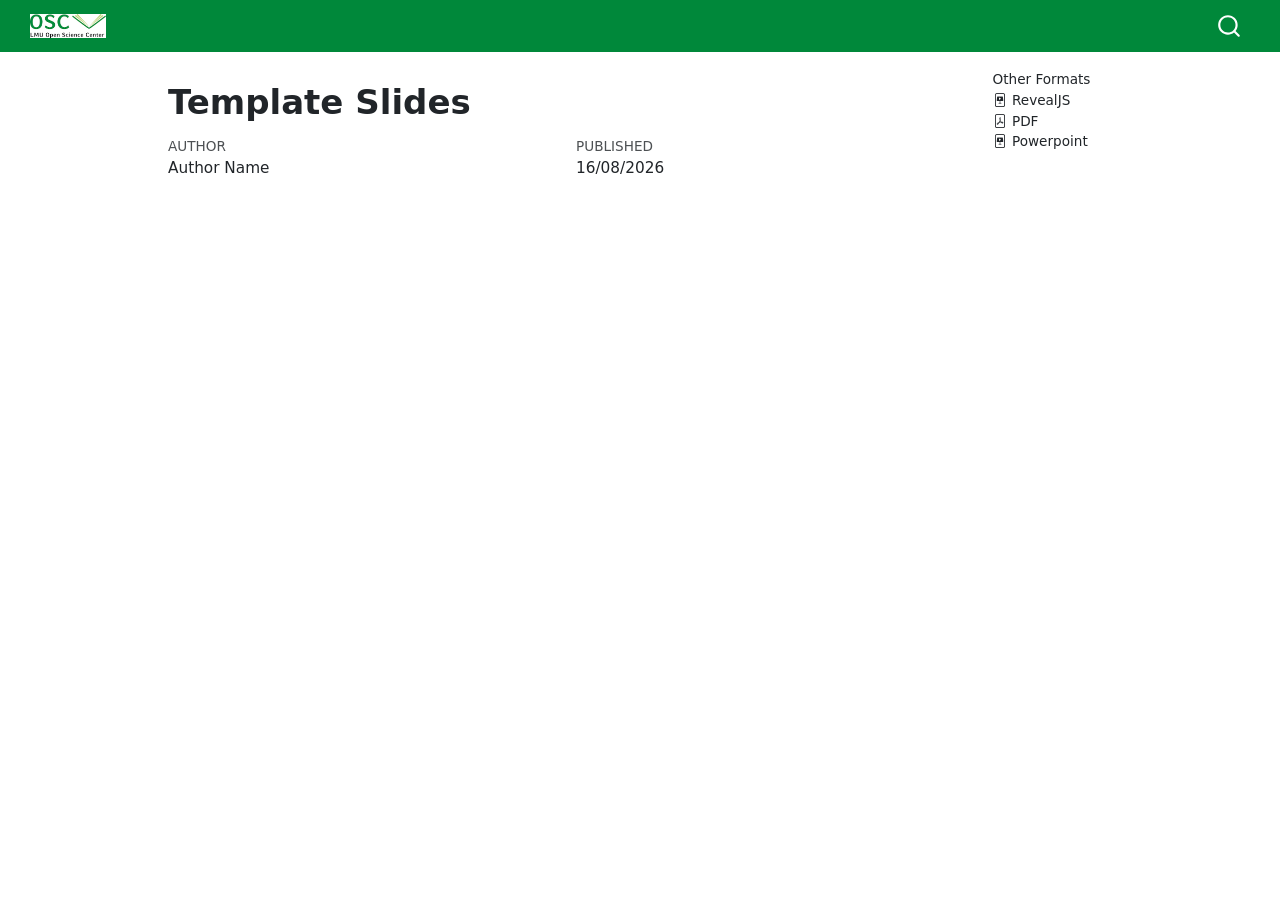
==== index.html @ 66061065 "Built site for gh-pages" ====
<!DOCTYPE html>
<html xmlns="http://www.w3.org/1999/xhtml" lang="en" xml:lang="en"><head>

<meta charset="utf-8">
<meta name="generator" content="quarto-1.10.18">

<meta name="viewport" content="width=device-width, initial-scale=1.0, user-scalable=yes">

<meta name="author" content="Author Name">

<title>Template Slides – Project Title Here</title>
<style>
/* Default styles provided by pandoc.
** See https://pandoc.org/MANUAL.html#variables-for-html for config info.
*/
span.smallcaps{font-variant: small-caps;}
div.columns{display: flex; gap: 1.5em;}
div.column{flex: auto;}
@media screen {
div.columns{gap: min(4vw, 1.5em);}
div.column{overflow-x: auto;}
}
div.hanging-indent{margin-left: 1.5em; text-indent: -1.5em;}
ul.task-list{list-style: none;}
ul.task-list li input[type="checkbox"] {
  width: 0.8em;
  margin: 0 0.8em 0.2em -1em; /* quarto-specific, see https://github.com/quarto-dev/quarto-cli/issues/4556 */ 
  vertical-align: middle;
}
</style>


<script src="site_libs/quarto-nav/quarto-nav.js"></script>
<script src="site_libs/quarto-nav/headroom.min.js"></script>
<script src="site_libs/clipboard/clipboard.min.js"></script>
<script src="site_libs/quarto-search/autocomplete.umd.js"></script>
<script src="site_libs/quarto-search/fuse.min.js"></script>
<script src="site_libs/quarto-search/quarto-search.js"></script>
<meta name="quarto:offset" content="./">
<link href="./images/lmu_osc_logo.jpg" rel="icon" type="image/jpeg">
<script src="site_libs/quarto-html/quarto.js" type="module"></script>
<script src="site_libs/quarto-html/tabsets/tabsets.js" type="module"></script>
<script src="site_libs/quarto-html/popper.min.js"></script>
<script src="site_libs/quarto-html/tippy.umd.min.js"></script>
<script src="site_libs/quarto-html/anchor.min.js"></script>
<link href="site_libs/quarto-html/tippy.css" rel="stylesheet">
<link href="site_libs/quarto-html/quarto-syntax-highlighting-64a204ab8560d761af7679ceaba22944.css" rel="stylesheet" id="quarto-text-highlighting-styles">
<script src="site_libs/bootstrap/bootstrap.min.js"></script>
<link href="site_libs/bootstrap/bootstrap-icons.css" rel="stylesheet">
<link href="site_libs/bootstrap/bootstrap-2348f4fbe5381c33a16e12725677b30b.min.css" rel="stylesheet" append-hash="true" id="quarto-bootstrap" data-mode="light">
<script id="quarto-search-options" type="application/json">{
  "location": "navbar",
  "copy-button": false,
  "collapse-after": 3,
  "panel-placement": "end",
  "type": "overlay",
  "limit": 50,
  "keyboard-shortcut": [
    "f",
    "/",
    "s"
  ],
  "show-item-context": false,
  "language": {
    "search-no-results-text": "No results",
    "search-matching-documents-text": "matching documents",
    "search-copy-link-title": "Copy link to search",
    "search-hide-matches-text": "Hide additional matches",
    "search-more-match-text": "more match in this document",
    "search-more-matches-text": "more matches in this document",
    "search-clear-button-title": "Clear",
    "search-text-placeholder": "",
    "search-detached-cancel-button-title": "Cancel",
    "search-submit-button-title": "Submit",
    "search-label": "Search"
  }
}</script>


</head>

<body class="nav-fixed quarto-light">

<div id="quarto-search-results"></div>
  <header id="quarto-header" class="headroom fixed-top">
    <nav class="navbar navbar-expand-lg " data-bs-theme="dark">
      <div class="navbar-container container-fluid">
      <div class="navbar-brand-container mx-auto">
    <a href="./index.html" class="navbar-brand navbar-brand-logo">
    <img src="./images/LMU_Open_Science_Center_Logo.jpg" alt="" class="navbar-logo light-content">
    <img src="./images/LMU_Open_Science_Center_Logo.jpg" alt="" class="navbar-logo dark-content">
    </a>
  </div>
        <div class="quarto-navbar-tools tools-end">
</div>
          <div id="quarto-search" class="" title="Search"></div>
      </div> <!-- /container-fluid -->
    </nav>
</header>
<!-- content -->
<div id="quarto-content" class="quarto-container page-columns page-rows-contents page-layout-article page-navbar">
<!-- sidebar -->
<!-- margin-sidebar -->
    <div id="quarto-margin-sidebar" class="sidebar margin-sidebar">
        
    <div class="quarto-alternate-formats"><h2>Other Formats</h2><ul><li><a href="slides.html"><i class="bi bi-file-slides"></i>RevealJS</a></li><li><a href="index.pdf"><i class="bi bi-file-pdf"></i>PDF</a></li><li><a href="index.pptx"><i class="bi bi-file-slides"></i>Powerpoint</a></li></ul></div></div>
<!-- main -->
<main class="content" id="quarto-document-content">

<header id="title-block-header" class="quarto-title-block default">
<div class="quarto-title">
<h1 class="title">Template Slides</h1>
</div>



<div class="quarto-title-meta">

    <div>
    <div class="quarto-title-meta-heading">Author</div>
    <div class="quarto-title-meta-contents">
             <p>Author Name </p>
          </div>
  </div>
    
    <div>
    <div class="quarto-title-meta-heading">Published</div>
    <div class="quarto-title-meta-contents">
      <p class="date">16/08/2026</p>
    </div>
  </div>
  
    
  </div>
  


</header>





</main> <!-- /main -->
<script id="quarto-html-after-body" type="application/javascript">
  window.document.addEventListener("DOMContentLoaded", function (event) {
    const icon = "";
    const anchorJS = new window.AnchorJS();
    anchorJS.options = {
      placement: 'right',
      icon: icon
    };
    anchorJS.add('.anchored');
    const isCodeAnnotation = (el) => {
      for (const clz of el.classList) {
        if (clz.startsWith('code-annotation-')) {                     
          return true;
        }
      }
      return false;
    }
    const onCopySuccess = function(e) {
      // button target
      const button = e.trigger;
      // don't keep focus
      button.blur();
      // flash "checked"
      button.classList.add('code-copy-button-checked');
      var currentTitle = button.getAttribute("title");
      button.setAttribute("title", "Copied!");
      let tooltip;
      if (window.bootstrap) {
        button.setAttribute("data-bs-toggle", "tooltip");
        button.setAttribute("data-bs-placement", "left");
        button.setAttribute("data-bs-title", "Copied!");
        tooltip = new bootstrap.Tooltip(button, 
          { trigger: "manual", 
            customClass: "code-copy-button-tooltip",
            offset: [0, -8]});
        tooltip.show();    
      }
      setTimeout(function() {
        if (tooltip) {
          tooltip.hide();
          button.removeAttribute("data-bs-title");
          button.removeAttribute("data-bs-toggle");
          button.removeAttribute("data-bs-placement");
        }
        button.setAttribute("title", currentTitle);
        button.classList.remove('code-copy-button-checked');
      }, 1000);
      // clear code selection
      e.clearSelection();
    }
    const getTextToCopy = function(trigger) {
      const outerScaffold = trigger.parentElement.cloneNode(true);
      const codeEl = outerScaffold.querySelector('code');
      for (const childEl of codeEl.children) {
        if (isCodeAnnotation(childEl)) {
          childEl.remove();
        }
      }
      return codeEl.innerText;
    }
    const clipboard = new window.ClipboardJS('.code-copy-button:not([data-in-quarto-modal])', {
      text: getTextToCopy
    });
    clipboard.on('success', onCopySuccess);
    if (window.document.getElementById('quarto-embedded-source-code-modal')) {
      const clipboardModal = new window.ClipboardJS('.code-copy-button[data-in-quarto-modal]', {
        text: getTextToCopy,
        container: window.document.getElementById('quarto-embedded-source-code-modal')
      });
      clipboardModal.on('success', onCopySuccess);
    }
      var localhostRegex = new RegExp(/^(?:http|https):\/\/localhost\:?[0-9]*\//);
      var mailtoRegex = new RegExp(/^mailto:/);
        var filterRegex = new RegExp("https:\/\/lmu-osc\.github\.io\/tutorial-slides-template\/");
      var isInternal = (href) => {
          return filterRegex.test(href) || localhostRegex.test(href) || mailtoRegex.test(href);
      }
      // Inspect non-navigation links and adorn them if external
     var links = window.document.querySelectorAll('a[href]:not(.nav-link):not(.navbar-brand):not(.toc-action):not(.sidebar-link):not(.sidebar-item-toggle):not(.pagination-link):not(.no-external):not([aria-hidden]):not(.dropdown-item):not(.quarto-navigation-tool):not(.about-link)');
      for (var i=0; i<links.length; i++) {
        const link = links[i];
        if (!isInternal(link.href)) {
          // undo the damage that might have been done by quarto-nav.js in the case of
          // links that we want to consider external
          if (link.dataset.originalHref !== undefined) {
            link.href = link.dataset.originalHref;
          }
        }
      }
    function tippyHover(el, contentFn, onTriggerFn, onUntriggerFn) {
      const config = {
        allowHTML: true,
        maxWidth: 500,
        delay: 100,
        arrow: false,
        appendTo: function(el) {
            return el.parentElement;
        },
        interactive: true,
        interactiveBorder: 10,
        theme: 'quarto',
        placement: 'bottom-start',
      };
      if (contentFn) {
        config.content = contentFn;
      }
      if (onTriggerFn) {
        config.onTrigger = onTriggerFn;
      }
      if (onUntriggerFn) {
        config.onUntrigger = onUntriggerFn;
      }
      window.tippy(el, config); 
    }
    const noterefs = window.document.querySelectorAll('a[role="doc-noteref"]');
    for (var i=0; i<noterefs.length; i++) {
      const ref = noterefs[i];
      tippyHover(ref, function() {
        // use id or data attribute instead here
        let href = ref.getAttribute('data-footnote-href') || ref.getAttribute('href');
        try { href = new URL(href).hash; } catch {}
        const id = href.replace(/^#\/?/, "");
        const note = window.document.getElementById(id);
        if (note) {
          return note.innerHTML;
        } else {
          return "";
        }
      });
    }
    const xrefs = window.document.querySelectorAll('a.quarto-xref');
    const processXRef = (id, note) => {
      // Strip column container classes
      const stripColumnClz = (el) => {
        el.classList.remove("page-full", "page-columns");
        if (el.children) {
          for (const child of el.children) {
            stripColumnClz(child);
          }
        }
      }
      stripColumnClz(note)
      if (id === null || id.startsWith('sec-')) {
        // Special case sections, only their first couple elements
        const container = document.createElement("div");
        if (note.children && note.children.length > 2) {
          container.appendChild(note.children[0].cloneNode(true));
          for (let i = 1; i < note.children.length; i++) {
            const child = note.children[i];
            if (child.tagName === "P" && child.innerText === "") {
              continue;
            } else {
              container.appendChild(child.cloneNode(true));
              break;
            }
          }
          if (window.Quarto?.typesetMath) {
            window.Quarto.typesetMath(container);
          }
          return container.innerHTML
        } else {
          if (window.Quarto?.typesetMath) {
            window.Quarto.typesetMath(note);
          }
          return note.innerHTML;
        }
      } else {
        // Remove any anchor links if they are present
        const anchorLink = note.querySelector('a.anchorjs-link');
        if (anchorLink) {
          anchorLink.remove();
        }
        if (window.Quarto?.typesetMath) {
          window.Quarto.typesetMath(note);
        }
        if (note.classList.contains("callout")) {
          return note.outerHTML;
        } else {
          return note.innerHTML;
        }
      }
    }
    for (var i=0; i<xrefs.length; i++) {
      const xref = xrefs[i];
      tippyHover(xref, undefined, function(instance) {
        instance.disable();
        let url = xref.getAttribute('href');
        let hash = undefined; 
        if (url.startsWith('#')) {
          hash = url;
        } else {
          try { hash = new URL(url).hash; } catch {}
        }
        if (hash) {
          const id = hash.replace(/^#\/?/, "");
          const note = window.document.getElementById(id);
          if (note !== null) {
            try {
              const html = processXRef(id, note.cloneNode(true));
              instance.setContent(html);
            } finally {
              instance.enable();
              instance.show();
            }
          } else {
            // See if we can fetch this
            fetch(url.split('#')[0])
            .then(res => res.text())
            .then(html => {
              const parser = new DOMParser();
              const htmlDoc = parser.parseFromString(html, "text/html");
              const note = htmlDoc.getElementById(id);
              if (note !== null) {
                const html = processXRef(id, note);
                instance.setContent(html);
              } 
            }).finally(() => {
              instance.enable();
              instance.show();
            });
          }
        } else {
          // See if we can fetch a full url (with no hash to target)
          // This is a special case and we should probably do some content thinning / targeting
          fetch(url)
          .then(res => res.text())
          .then(html => {
            const parser = new DOMParser();
            const htmlDoc = parser.parseFromString(html, "text/html");
            const note = htmlDoc.querySelector('main.content');
            if (note !== null) {
              // This should only happen for chapter cross references
              // (since there is no id in the URL)
              // remove the first header
              if (note.children.length > 0 && note.children[0].tagName === "HEADER") {
                note.children[0].remove();
              }
              const html = processXRef(null, note);
              instance.setContent(html);
            } 
          }).finally(() => {
            instance.enable();
            instance.show();
          });
        }
      }, function(instance) {
      });
    }
        let selectedAnnoteEl;
        const selectorForAnnotation = ( cell, annotation) => {
          let cellAttr = 'data-code-cell="' + cell + '"';
          let lineAttr = 'data-code-annotation="' +  annotation + '"';
          const selector = 'span[' + cellAttr + '][' + lineAttr + ']';
          return selector;
        }
        const selectCodeLines = (annoteEl) => {
          const doc = window.document;
          const targetCell = annoteEl.getAttribute("data-target-cell");
          const targetAnnotation = annoteEl.getAttribute("data-target-annotation");
          const annoteSpan = window.document.querySelector(selectorForAnnotation(targetCell, targetAnnotation));
          const lines = annoteSpan.getAttribute("data-code-lines").split(",");
          const lineIds = lines.map((line) => {
            return targetCell + "-" + line;
          })
          let top = null;
          let height = null;
          let parent = null;
          if (lineIds.length > 0) {
              //compute the position of the single el (top and bottom and make a div)
              const el = window.document.getElementById(lineIds[0]);
              top = el.offsetTop;
              height = el.offsetHeight;
              parent = el.parentElement.parentElement;
            if (lineIds.length > 1) {
              const lastEl = window.document.getElementById(lineIds[lineIds.length - 1]);
              const bottom = lastEl.offsetTop + lastEl.offsetHeight;
              height = bottom - top;
            }
            if (top !== null && height !== null && parent !== null) {
              // cook up a div (if necessary) and position it 
              let div = window.document.getElementById("code-annotation-line-highlight");
              if (div === null) {
                div = window.document.createElement("div");
                div.setAttribute("id", "code-annotation-line-highlight");
                div.style.position = 'absolute';
                parent.appendChild(div);
              }
              div.style.top = top - 2 + "px";
              div.style.height = height + 4 + "px";
              div.style.left = 0;
              let gutterDiv = window.document.getElementById("code-annotation-line-highlight-gutter");
              if (gutterDiv === null) {
                gutterDiv = window.document.createElement("div");
                gutterDiv.setAttribute("id", "code-annotation-line-highlight-gutter");
                gutterDiv.style.position = 'absolute';
                const codeCell = window.document.getElementById(targetCell);
                const gutter = codeCell.querySelector('.code-annotation-gutter');
                gutter.appendChild(gutterDiv);
              }
              gutterDiv.style.top = top - 2 + "px";
              gutterDiv.style.height = height + 4 + "px";
            }
            selectedAnnoteEl = annoteEl;
          }
        };
        const unselectCodeLines = () => {
          const elementsIds = ["code-annotation-line-highlight", "code-annotation-line-highlight-gutter"];
          elementsIds.forEach((elId) => {
            const div = window.document.getElementById(elId);
            if (div) {
              div.remove();
            }
          });
          selectedAnnoteEl = undefined;
        };
          // Handle positioning of the toggle
      window.addEventListener(
        "resize",
        throttle(() => {
          elRect = undefined;
          if (selectedAnnoteEl) {
            selectCodeLines(selectedAnnoteEl);
          }
        }, 10)
      );
      function throttle(fn, ms) {
      let throttle = false;
      let timer;
        return (...args) => {
          if(!throttle) { // first call gets through
              fn.apply(this, args);
              throttle = true;
          } else { // all the others get throttled
              if(timer) clearTimeout(timer); // cancel #2
              timer = setTimeout(() => {
                fn.apply(this, args);
                timer = throttle = false;
              }, ms);
          }
        };
      }
        // Attach click handler to the DT
        const annoteDls = window.document.querySelectorAll('dt[data-target-cell]');
        for (const annoteDlNode of annoteDls) {
          annoteDlNode.addEventListener('click', (event) => {
            const clickedEl = event.target;
            if (clickedEl !== selectedAnnoteEl) {
              unselectCodeLines();
              const activeEl = window.document.querySelector('dt[data-target-cell].code-annotation-active');
              if (activeEl) {
                activeEl.classList.remove('code-annotation-active');
              }
              selectCodeLines(clickedEl);
              clickedEl.classList.add('code-annotation-active');
            } else {
              // Unselect the line
              unselectCodeLines();
              clickedEl.classList.remove('code-annotation-active');
            }
          });
        }
    const findCites = (el) => {
      const parentEl = el.parentElement;
      if (parentEl) {
        const cites = parentEl.dataset.cites;
        if (cites) {
          return {
            el,
            cites: cites.split(' ')
          };
        } else {
          return findCites(el.parentElement)
        }
      } else {
        return undefined;
      }
    };
    var bibliorefs = window.document.querySelectorAll('a[role="doc-biblioref"]');
    for (var i=0; i<bibliorefs.length; i++) {
      const ref = bibliorefs[i];
      const citeInfo = findCites(ref);
      if (citeInfo) {
        tippyHover(citeInfo.el, function() {
          var popup = window.document.createElement('div');
          citeInfo.cites.forEach(function(cite) {
            var citeDiv = window.document.createElement('div');
            citeDiv.classList.add('hanging-indent');
            citeDiv.classList.add('csl-entry');
            var biblioDiv = window.document.getElementById('ref-' + cite);
            if (biblioDiv) {
              citeDiv.innerHTML = biblioDiv.innerHTML;
            }
            popup.appendChild(citeDiv);
          });
          return popup.innerHTML;
        });
      }
    }
  });
  </script>
</div> <!-- /content -->




</body></html>
---- site_libs/quarto-html/tippy.css ----
.tippy-box[data-animation=fade][data-state=hidden]{opacity:0}[data-tippy-root]{max-width:calc(100vw - 10px)}.tippy-box{position:relative;background-color:#333;color:#fff;border-radius:4px;font-size:14px;line-height:1.4;white-space:normal;outline:0;transition-property:transform,visibility,opacity}.tippy-box[data-placement^=top]>.tippy-arrow{bottom:0}.tippy-box[data-placement^=top]>.tippy-arrow:before{bottom:-7px;left:0;border-width:8px 8px 0;border-top-color:initial;transform-origin:center top}.tippy-box[data-placement^=bottom]>.tippy-arrow{top:0}.tippy-box[data-placement^=bottom]>.tippy-arrow:before{top:-7px;left:0;border-width:0 8px 8px;border-bottom-color:initial;transform-origin:center bottom}.tippy-box[data-placement^=left]>.tippy-arrow{right:0}.tippy-box[data-placement^=left]>.tippy-arrow:before{border-width:8px 0 8px 8px;border-left-color:initial;right:-7px;transform-origin:center left}.tippy-box[data-placement^=right]>.tippy-arrow{left:0}.tippy-box[data-placement^=right]>.tippy-arrow:before{left:-7px;border-width:8px 8px 8px 0;border-right-color:initial;transform-origin:center right}.tippy-box[data-inertia][data-state=visible]{transition-timing-function:cubic-bezier(.54,1.5,.38,1.11)}.tippy-arrow{width:16px;height:16px;color:#333}.tippy-arrow:before{content:"";position:absolute;border-color:transparent;border-style:solid}.tippy-content{position:relative;padding:5px 9px;z-index:1}
---- site_libs/quarto-html/quarto-syntax-highlighting-64a204ab8560d761af7679ceaba22944.css ----
/* quarto syntax highlight colors */
:root {
  --quarto-hl-ot-color: #003B4F;
  --quarto-hl-at-color: #657422;
  --quarto-hl-ss-color: #20794D;
  --quarto-hl-an-color: #5E5E5E;
  --quarto-hl-fu-color: #4758AB;
  --quarto-hl-st-color: #20794D;
  --quarto-hl-cf-color: #003B4F;
  --quarto-hl-op-color: #5E5E5E;
  --quarto-hl-er-color: #AD0000;
  --quarto-hl-bn-color: #AD0000;
  --quarto-hl-al-color: #AD0000;
  --quarto-hl-va-color: #111111;
  --quarto-hl-bu-color: inherit;
  --quarto-hl-ex-color: inherit;
  --quarto-hl-pp-color: #AD0000;
  --quarto-hl-in-color: #5E5E5E;
  --quarto-hl-vs-color: #20794D;
  --quarto-hl-wa-color: #5E5E5E;
  --quarto-hl-do-color: #5E5E5E;
  --quarto-hl-im-color: #00769E;
  --quarto-hl-ch-color: #20794D;
  --quarto-hl-dt-color: #AD0000;
  --quarto-hl-fl-color: #AD0000;
  --quarto-hl-co-color: #5E5E5E;
  --quarto-hl-cv-color: #5E5E5E;
  --quarto-hl-cn-color: #8f5902;
  --quarto-hl-sc-color: #5E5E5E;
  --quarto-hl-dv-color: #AD0000;
  --quarto-hl-kw-color: #003B4F;
}

/* other quarto variables */
:root {
  --quarto-font-monospace: SFMono-Regular, Menlo, Monaco, Consolas, "Liberation Mono", "Courier New", monospace;
}

/* syntax highlight based on Pandoc's rules */
pre > code.sourceCode > span {
  color: #003B4F;
}

code.sourceCode > span {
  color: #003B4F;
}

div.sourceCode,
div.sourceCode pre.sourceCode {
  color: #003B4F;
}

/* Normal */
code span {
  color: #003B4F;
}

/* Alert */
code span.al {
  color: #AD0000;
  font-style: inherit;
}

/* Annotation */
code span.an {
  color: #5E5E5E;
  font-style: inherit;
}

/* Attribute */
code span.at {
  color: #657422;
  font-style: inherit;
}

/* BaseN */
code span.bn {
  color: #AD0000;
  font-style: inherit;
}

/* BuiltIn */
code span.bu {
  font-style: inherit;
}

/* ControlFlow */
code span.cf {
  color: #003B4F;
  font-weight: bold;
  font-style: inherit;
}

/* Char */
code span.ch {
  color: #20794D;
  font-style: inherit;
}

/* Constant */
code span.cn {
  color: #8f5902;
  font-style: inherit;
}

/* Comment */
code span.co {
  color: #5E5E5E;
  font-style: inherit;
}

/* CommentVar */
code span.cv {
  color: #5E5E5E;
  font-style: italic;
}

/* Documentation */
code span.do {
  color: #5E5E5E;
  font-style: italic;
}

/* DataType */
code span.dt {
  color: #AD0000;
  font-style: inherit;
}

/* DecVal */
code span.dv {
  color: #AD0000;
  font-style: inherit;
}

/* Error */
code span.er {
  color: #AD0000;
  font-style: inherit;
}

/* Extension */
code span.ex {
  font-style: inherit;
}

/* Float */
code span.fl {
  color: #AD0000;
  font-style: inherit;
}

/* Function */
code span.fu {
  color: #4758AB;
  font-style: inherit;
}

/* Import */
code span.im {
  color: #00769E;
  font-style: inherit;
}

/* Information */
code span.in {
  color: #5E5E5E;
  font-style: inherit;
}

/* Keyword */
code span.kw {
  color: #003B4F;
  font-weight: bold;
  font-style: inherit;
}

/* Operator */
code span.op {
  color: #5E5E5E;
  font-style: inherit;
}

/* Other */
code span.ot {
  color: #003B4F;
  font-style: inherit;
}

/* Preprocessor */
code span.pp {
  color: #AD0000;
  font-style: inherit;
}

/* SpecialChar */
code span.sc {
  color: #5E5E5E;
  font-style: inherit;
}

/* SpecialString */
code span.ss {
  color: #20794D;
  font-style: inherit;
}

/* String */
code span.st {
  color: #20794D;
  font-style: inherit;
}

/* Variable */
code span.va {
  color: #111111;
  font-style: inherit;
}

/* VerbatimString */
code span.vs {
  color: #20794D;
  font-style: inherit;
}

/* Warning */
code span.wa {
  color: #5E5E5E;
  font-style: italic;
}

.prevent-inlining {
  content: "</";
}

/*# sourceMappingURL=9d8d5bb603a83b8298b89080a598c93b.css.map */
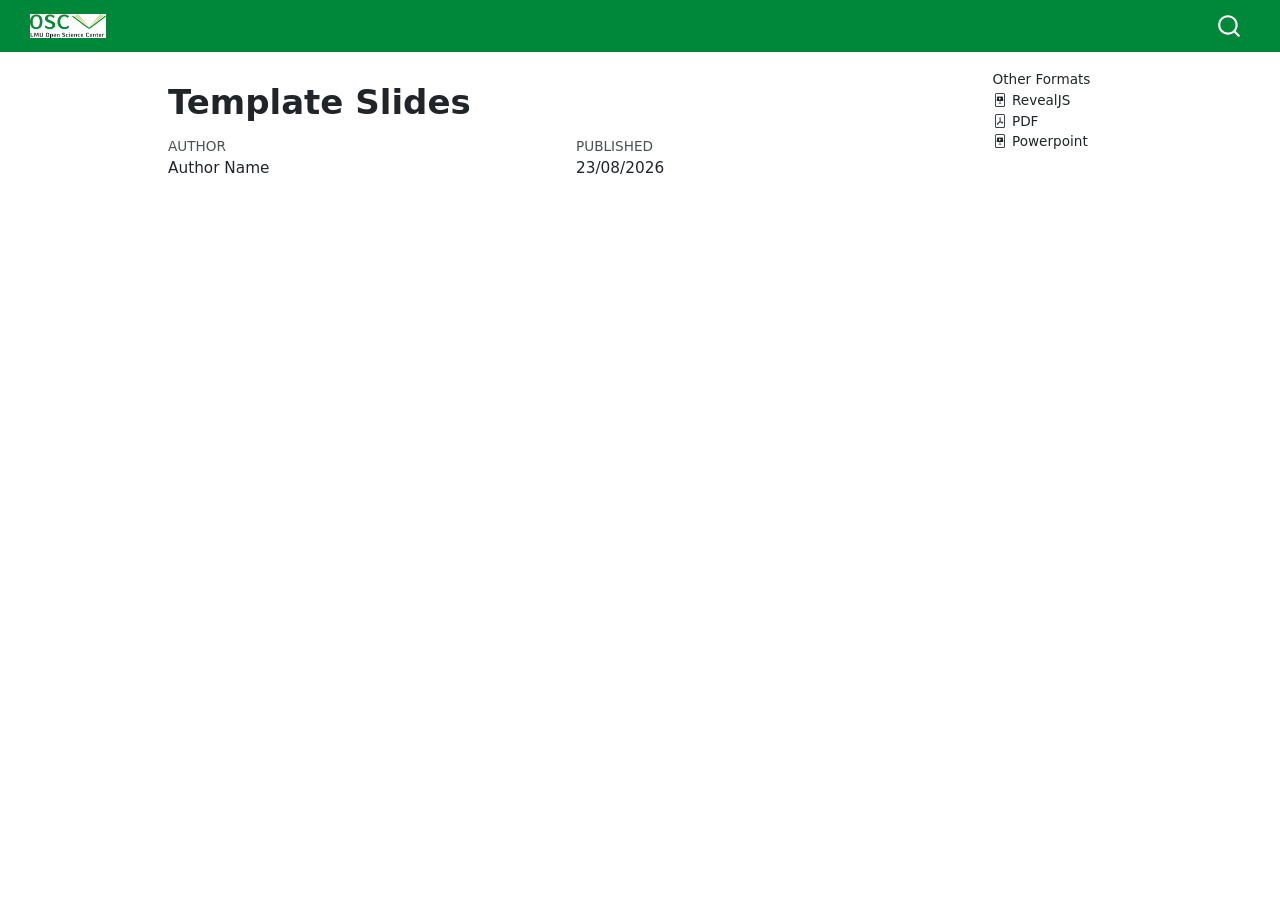
==== commit c1321e3d: "Built site for gh-pages" ====
--- a/index.html
+++ b/index.html
@@ -126,7 +126,7 @@
     <div>
     <div class="quarto-title-meta-heading">Published</div>
     <div class="quarto-title-meta-contents">
-      <p class="date">16/08/2026</p>
+      <p class="date">23/08/2026</p>
     </div>
   </div>
   
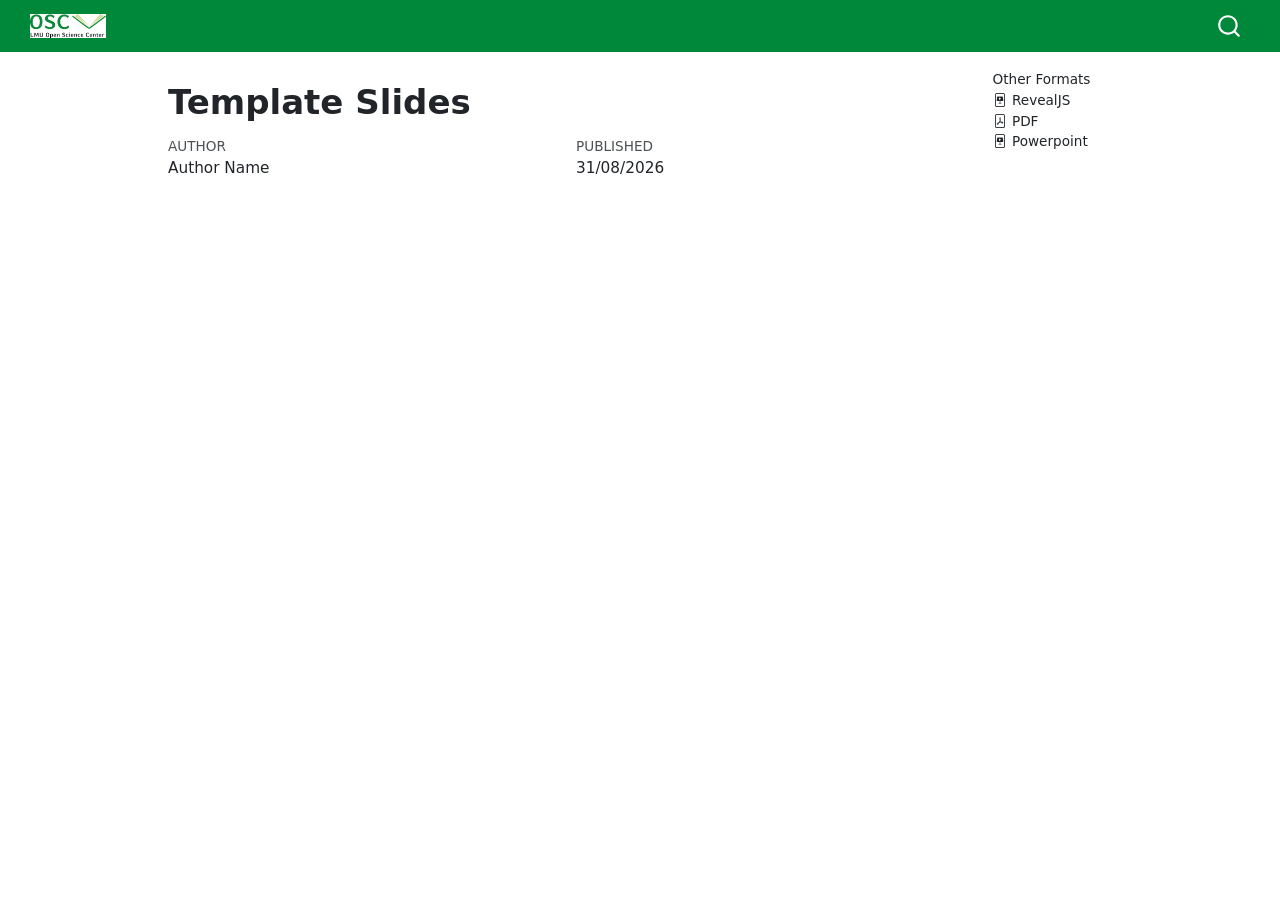
==== commit 238bd26d: "Built site for gh-pages" ====
--- a/index.html
+++ b/index.html
@@ -126,7 +126,7 @@
     <div>
     <div class="quarto-title-meta-heading">Published</div>
     <div class="quarto-title-meta-contents">
-      <p class="date">23/08/2026</p>
+      <p class="date">31/08/2026</p>
     </div>
   </div>
   
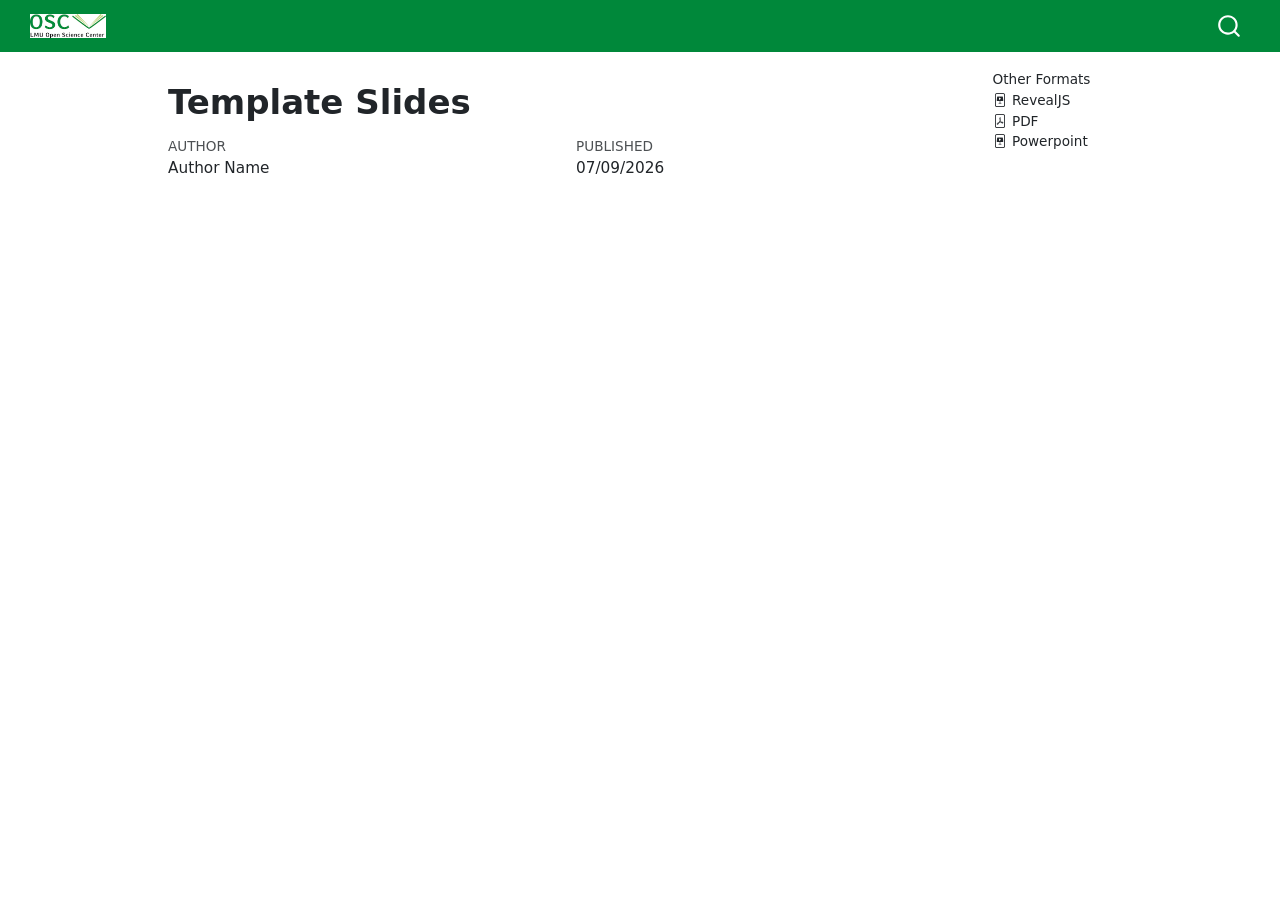
==== commit 50b834cf: "Built site for gh-pages" ====
--- a/index.html
+++ b/index.html
@@ -7,6 +7,7 @@
 <meta name="viewport" content="width=device-width, initial-scale=1.0, user-scalable=yes">
 
 <meta name="author" content="Author Name">
+<meta name="dcterms.date" content="2026-07-09">
 
 <title>Template Slides – Project Title Here</title>
 <style>
@@ -47,7 +48,7 @@
 <link href="site_libs/quarto-html/quarto-syntax-highlighting-64a204ab8560d761af7679ceaba22944.css" rel="stylesheet" id="quarto-text-highlighting-styles">
 <script src="site_libs/bootstrap/bootstrap.min.js"></script>
 <link href="site_libs/bootstrap/bootstrap-icons.css" rel="stylesheet">
-<link href="site_libs/bootstrap/bootstrap-2348f4fbe5381c33a16e12725677b30b.min.css" rel="stylesheet" append-hash="true" id="quarto-bootstrap" data-mode="light">
+<link href="site_libs/bootstrap/bootstrap-839ed4e32260eeb92fcf3e98258f26ca.min.css" rel="stylesheet" append-hash="true" id="quarto-bootstrap" data-mode="light">
 <script id="quarto-search-options" type="application/json">{
   "location": "navbar",
   "copy-button": false,
@@ -126,7 +127,7 @@
     <div>
     <div class="quarto-title-meta-heading">Published</div>
     <div class="quarto-title-meta-contents">
-      <p class="date">31/08/2026</p>
+      <p class="date">07/09/2026</p>
     </div>
   </div>
   
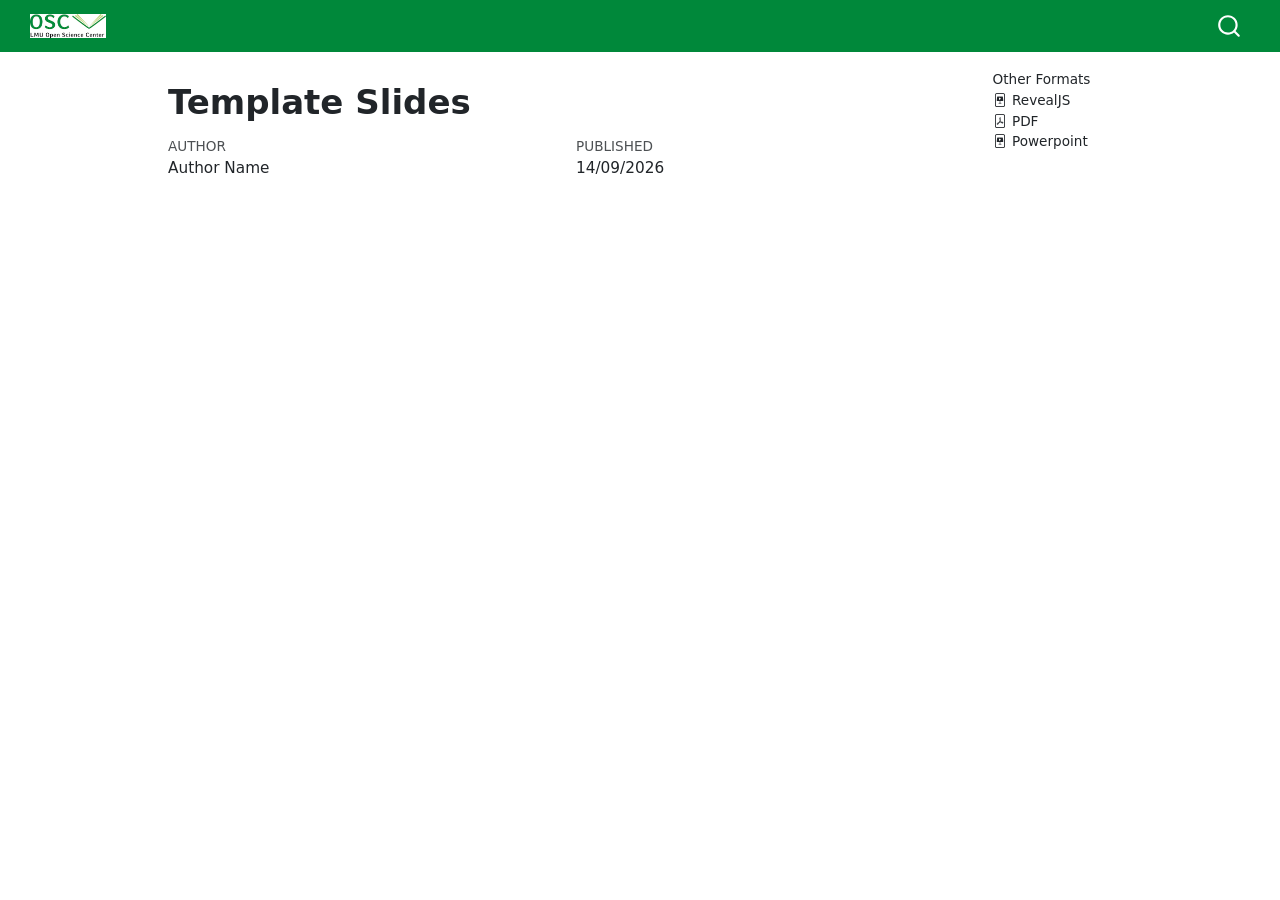
==== commit 690ad3e6: "Built site for gh-pages" ====
--- a/index.html
+++ b/index.html
@@ -7,7 +7,6 @@
 <meta name="viewport" content="width=device-width, initial-scale=1.0, user-scalable=yes">
 
 <meta name="author" content="Author Name">
-<meta name="dcterms.date" content="2026-07-09">
 
 <title>Template Slides – Project Title Here</title>
 <style>
@@ -127,7 +126,7 @@
     <div>
     <div class="quarto-title-meta-heading">Published</div>
     <div class="quarto-title-meta-contents">
-      <p class="date">07/09/2026</p>
+      <p class="date">14/09/2026</p>
     </div>
   </div>
   
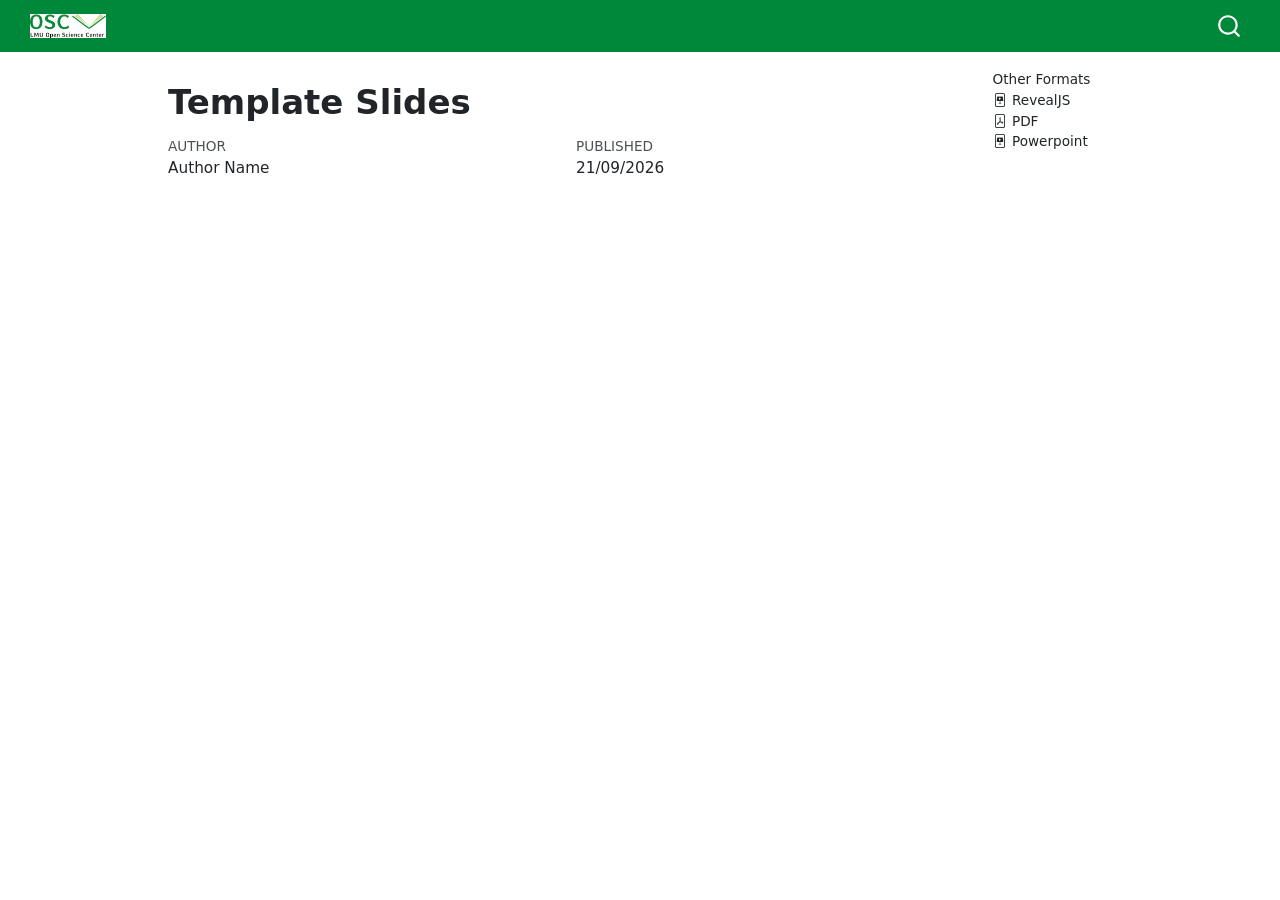
==== commit ecf6d9ec: "Built site for gh-pages" ====
--- a/index.html
+++ b/index.html
@@ -126,7 +126,7 @@
     <div>
     <div class="quarto-title-meta-heading">Published</div>
     <div class="quarto-title-meta-contents">
-      <p class="date">14/09/2026</p>
+      <p class="date">21/09/2026</p>
     </div>
   </div>
   
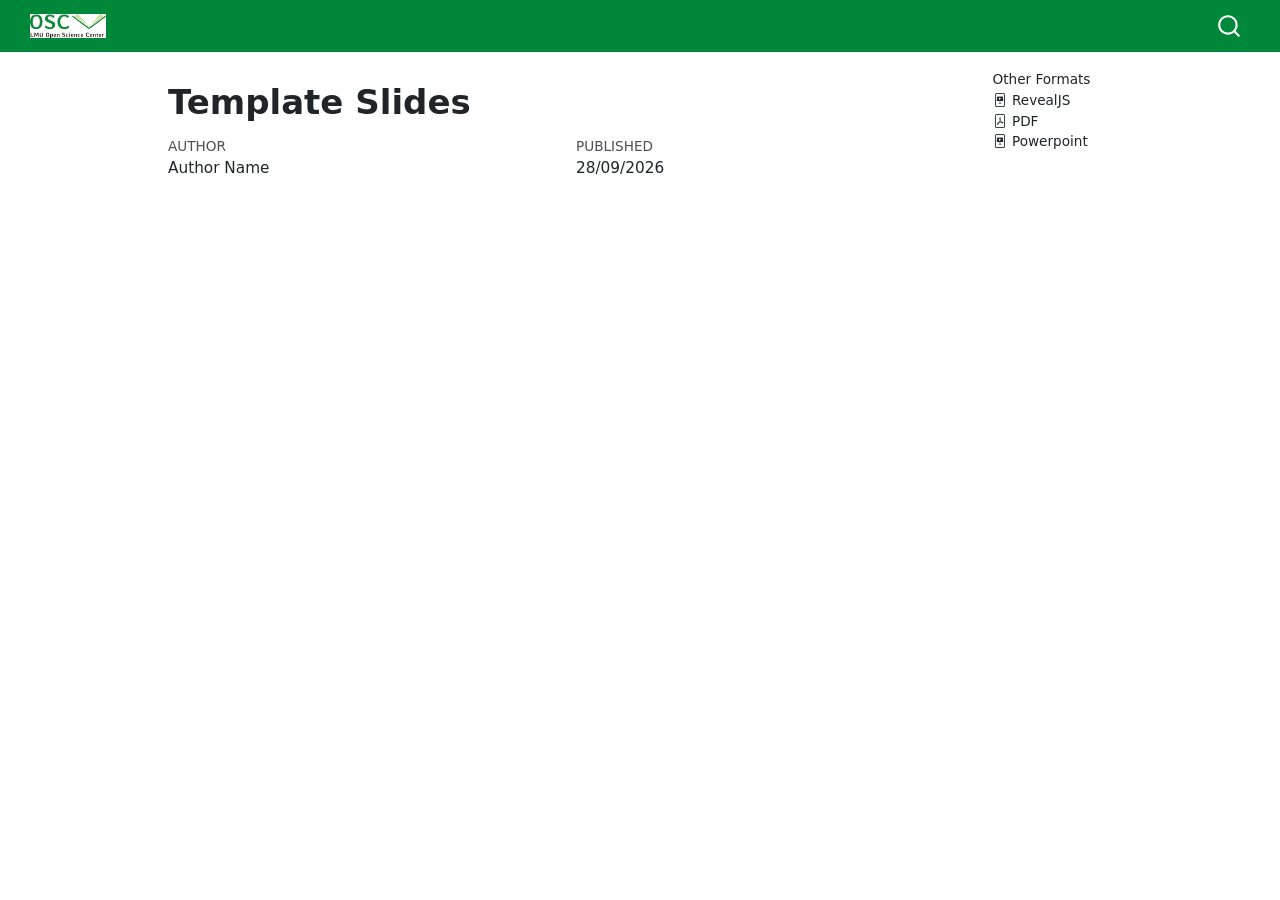
==== commit 9956e585: "Built site for gh-pages" ====
--- a/index.html
+++ b/index.html
@@ -47,7 +47,7 @@
 <link href="site_libs/quarto-html/quarto-syntax-highlighting-64a204ab8560d761af7679ceaba22944.css" rel="stylesheet" id="quarto-text-highlighting-styles">
 <script src="site_libs/bootstrap/bootstrap.min.js"></script>
 <link href="site_libs/bootstrap/bootstrap-icons.css" rel="stylesheet">
-<link href="site_libs/bootstrap/bootstrap-839ed4e32260eeb92fcf3e98258f26ca.min.css" rel="stylesheet" append-hash="true" id="quarto-bootstrap" data-mode="light">
+<link href="site_libs/bootstrap/bootstrap-6aa99eedd925c04c828e1c7717b6407a.min.css" rel="stylesheet" append-hash="true" id="quarto-bootstrap" data-mode="light">
 <script id="quarto-search-options" type="application/json">{
   "location": "navbar",
   "copy-button": false,
@@ -126,7 +126,7 @@
     <div>
     <div class="quarto-title-meta-heading">Published</div>
     <div class="quarto-title-meta-contents">
-      <p class="date">21/09/2026</p>
+      <p class="date">28/09/2026</p>
     </div>
   </div>
   
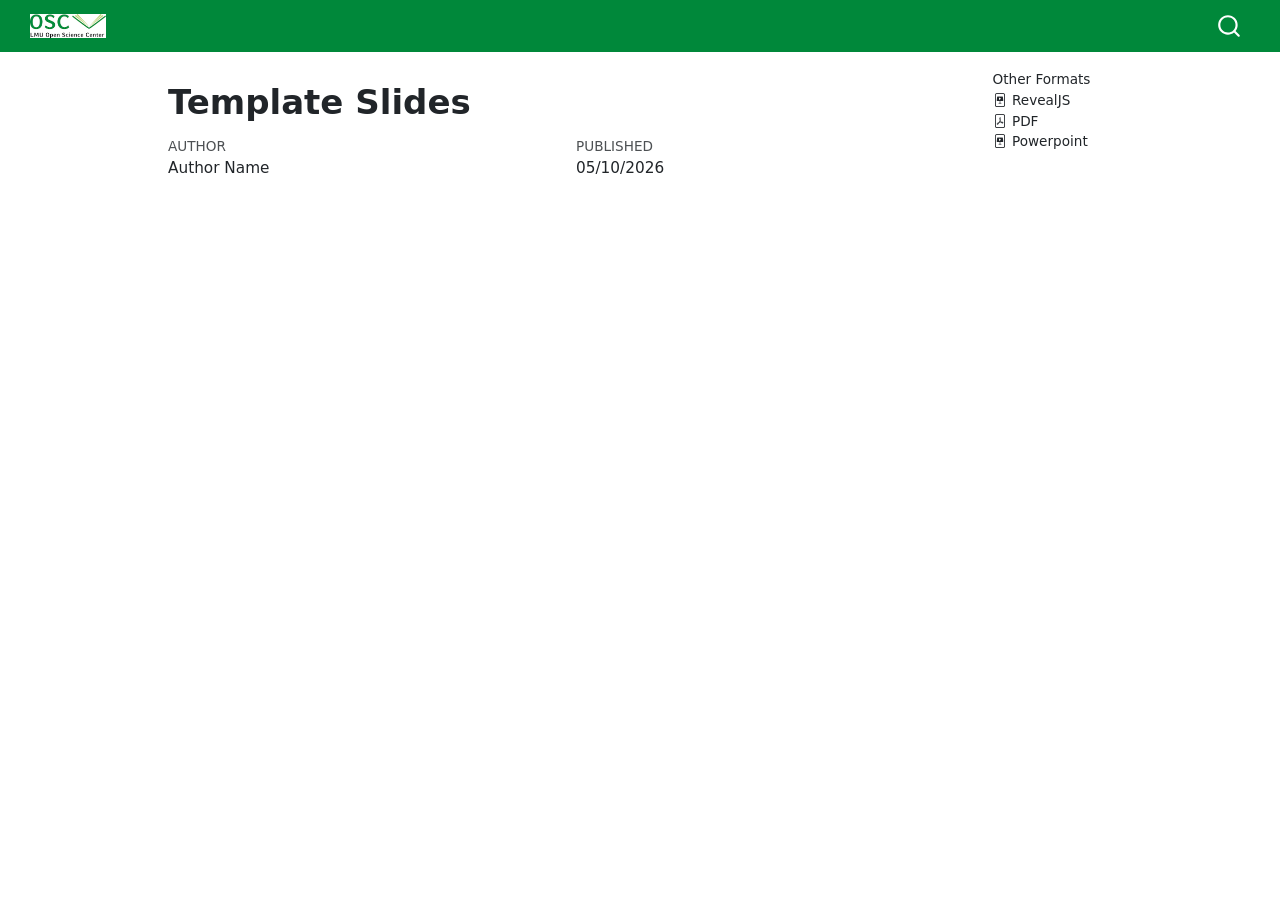
==== commit 61d10cbf: "Built site for gh-pages" ====
--- a/index.html
+++ b/index.html
@@ -7,6 +7,7 @@
 <meta name="viewport" content="width=device-width, initial-scale=1.0, user-scalable=yes">
 
 <meta name="author" content="Author Name">
+<meta name="dcterms.date" content="2026-05-10">
 
 <title>Template Slides – Project Title Here</title>
 <style>
@@ -126,7 +127,7 @@
     <div>
     <div class="quarto-title-meta-heading">Published</div>
     <div class="quarto-title-meta-contents">
-      <p class="date">28/09/2026</p>
+      <p class="date">05/10/2026</p>
     </div>
   </div>
   
